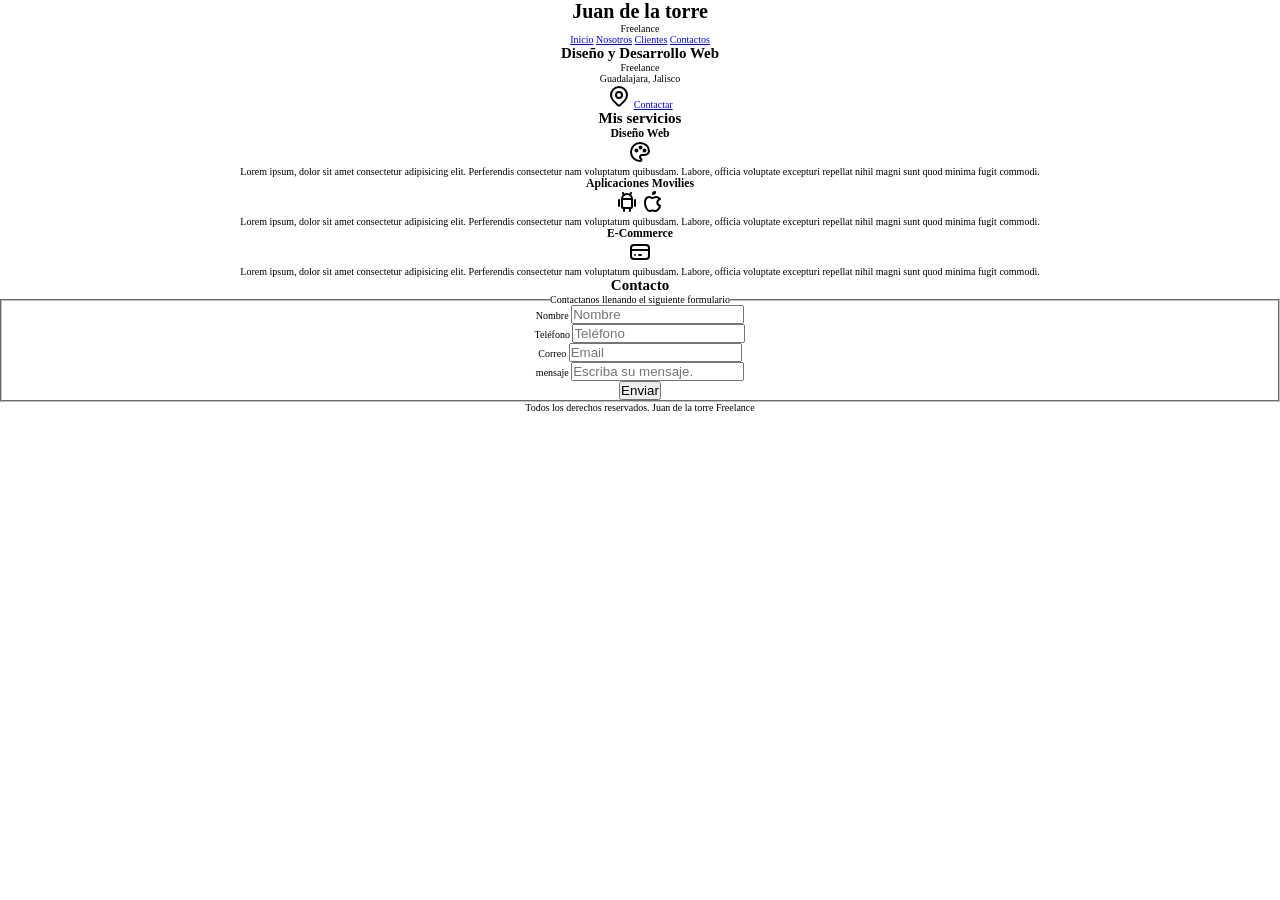
==== practice_2/index.html @ ec0bdc3d "Start to Practice 2" ====
<!DOCTYPE html>
<html lang="en">
<head>
    <meta charset="UTF-8">
    <meta name="viewport" content="width=device-width, initial-scale=1.0">
    <title>Diseñador freelance</title>
    <link rel="stylesheet" href="./assets/css/styles.css">
</head>
<body>
    <header>
        <h1 class="titulo">Juan de la torre </h1>
        <span>Freelance</span>
    </header>
    <!-- Barra de navegacion -->
    <nav>
        <a href="#">Inicio</a>
        <a href="#">Nosotros</a>
        <a href="#">Clientes</a>
        <a href="#">Contactos</a>
    </nav>
    
    <section>
        <h2>Diseño y Desarrollo Web</h2>
        <span>Freelance</span>
        <p>Guadalajara, Jalisco</p>
        <svg  xmlns="http://www.w3.org/2000/svg"  width="24"  height="24"  viewBox="0 0 24 24"  fill="none"  stroke="currentColor"  stroke-width="2"  stroke-linecap="round"  stroke-linejoin="round"  class="icon icon-tabler icons-tabler-outline icon-tabler-map-pin"><path stroke="none" d="M0 0h24v24H0z" fill="none"/><path d="M9 11a3 3 0 1 0 6 0a3 3 0 0 0 -6 0" /><path d="M17.657 16.657l-4.243 4.243a2 2 0 0 1 -2.827 0l-4.244 -4.243a8 8 0 1 1 11.314 0z" /></svg>
        <a href="#">Contactar</a>
    </section>

    <!-- Servicios -->

    <main>
        <h2>Mis servicios</h2>
        <section>
            <h3>Diseño Web</h3>
            <svg  xmlns="http://www.w3.org/2000/svg"  width="24"  height="24"  viewBox="0 0 24 24"  fill="none"  stroke="currentColor"  stroke-width="2"  stroke-linecap="round"  stroke-linejoin="round"  class="icon icon-tabler icons-tabler-outline icon-tabler-palette"><path stroke="none" d="M0 0h24v24H0z" fill="none"/><path d="M12 21a9 9 0 0 1 0 -18c4.97 0 9 3.582 9 8c0 1.06 -.474 2.078 -1.318 2.828c-.844 .75 -1.989 1.172 -3.182 1.172h-2.5a2 2 0 0 0 -1 3.75a1.3 1.3 0 0 1 -1 2.25" /><path d="M8.5 10.5m-1 0a1 1 0 1 0 2 0a1 1 0 1 0 -2 0" /><path d="M12.5 7.5m-1 0a1 1 0 1 0 2 0a1 1 0 1 0 -2 0" /><path d="M16.5 10.5m-1 0a1 1 0 1 0 2 0a1 1 0 1 0 -2 0" /></svg>
            <p>Lorem ipsum, dolor sit amet consectetur adipisicing elit. Perferendis consectetur nam voluptatum quibusdam. Labore, officia voluptate excepturi repellat nihil magni sunt quod minima fugit commodi.</p>
        </section>
        <section>
            <h3>Aplicaciones Movilies</h3>
            <svg  xmlns="http://www.w3.org/2000/svg"  width="24"  height="24"  viewBox="0 0 24 24"  fill="none"  stroke="currentColor"  stroke-width="2"  stroke-linecap="round"  stroke-linejoin="round"  class="icon icon-tabler icons-tabler-outline icon-tabler-brand-android"><path stroke="none" d="M0 0h24v24H0z" fill="none"/><path d="M4 10l0 6" /><path d="M20 10l0 6" /><path d="M7 9h10v8a1 1 0 0 1 -1 1h-8a1 1 0 0 1 -1 -1v-8a5 5 0 0 1 10 0" /><path d="M8 3l1 2" /><path d="M16 3l-1 2" /><path d="M9 18l0 3" /><path d="M15 18l0 3" /></svg>

            <svg  xmlns="http://www.w3.org/2000/svg"  width="24"  height="24"  viewBox="0 0 24 24"  fill="none"  stroke="currentColor"  stroke-width="2"  stroke-linecap="round"  stroke-linejoin="round"  class="icon icon-tabler icons-tabler-outline icon-tabler-brand-apple"><path stroke="none" d="M0 0h24v24H0z" fill="none"/><path d="M8.286 7.008c-3.216 0 -4.286 3.23 -4.286 5.92c0 3.229 2.143 8.072 4.286 8.072c1.165 -.05 1.799 -.538 3.214 -.538c1.406 0 1.607 .538 3.214 .538s4.286 -3.229 4.286 -5.381c-.03 -.011 -2.649 -.434 -2.679 -3.23c-.02 -2.335 2.589 -3.179 2.679 -3.228c-1.096 -1.606 -3.162 -2.113 -3.75 -2.153c-1.535 -.12 -3.032 1.077 -3.75 1.077c-.729 0 -2.036 -1.077 -3.214 -1.077z" /><path d="M12 4a2 2 0 0 0 2 -2a2 2 0 0 0 -2 2" /></svg>
            <p>Lorem ipsum, dolor sit amet consectetur adipisicing elit. Perferendis consectetur nam voluptatum quibusdam. Labore, officia voluptate excepturi repellat nihil magni sunt quod minima fugit commodi.</p>
        </section>
        <section>
            <h3>E-Commerce</h3>
            <svg  xmlns="http://www.w3.org/2000/svg"  width="24"  height="24"  viewBox="0 0 24 24"  fill="none"  stroke="currentColor"  stroke-width="2"  stroke-linecap="round"  stroke-linejoin="round"  class="icon icon-tabler icons-tabler-outline icon-tabler-credit-card"><path stroke="none" d="M0 0h24v24H0z" fill="none"/><path d="M3 5m0 3a3 3 0 0 1 3 -3h12a3 3 0 0 1 3 3v8a3 3 0 0 1 -3 3h-12a3 3 0 0 1 -3 -3z" /><path d="M3 10l18 0" /><path d="M7 15l.01 0" /><path d="M11 15l2 0" /></svg>
            <p>Lorem ipsum, dolor sit amet consectetur adipisicing elit. Perferendis consectetur nam voluptatum quibusdam. Labore, officia voluptate excepturi repellat nihil magni sunt quod minima fugit commodi.</p>
        </section>
        
    </main>

    <!-- Contacto -->
    <section>
        <h2>Contacto</h2>
        <form action="post">
            <fieldset>
                <legend>Contactanos llenando el siguiente formulario</legend>
                <div>
                    <label for="name">Nombre</label>
                    <input type="text" placeholder="Nombre">
                </div>
                <div>
                    <label for="phone">Teléfono</label>
                    <input type="text" placeholder="Teléfono">
                </div>
                <div>
                    <label for="email">Correo</label>
                    <input type="email" placeholder="Email">
                </div>
                <div>
                    <label for="mensaje">mensaje</label>
                    <input type="text" placeholder="Escriba su mensaje.">
                </div>
                

                <input type="submit" value="Enviar">
            </fieldset>
        </form>
    </section>
   
   
    <footer>
        <p>Todos los derechos reservados. Juan de la torre Freelance</p>

    </footer>
    

</body>
</html>
---- practice_2/assets/css/styles.css ----
/* Ejemplo simple de Reset CSS */
* {
  margin: 0;
  padding: 0;
  box-sizing: border-box; /* También es una práctica común */
}

body {
    font-size: 62.5%;
    text-align: center;
}
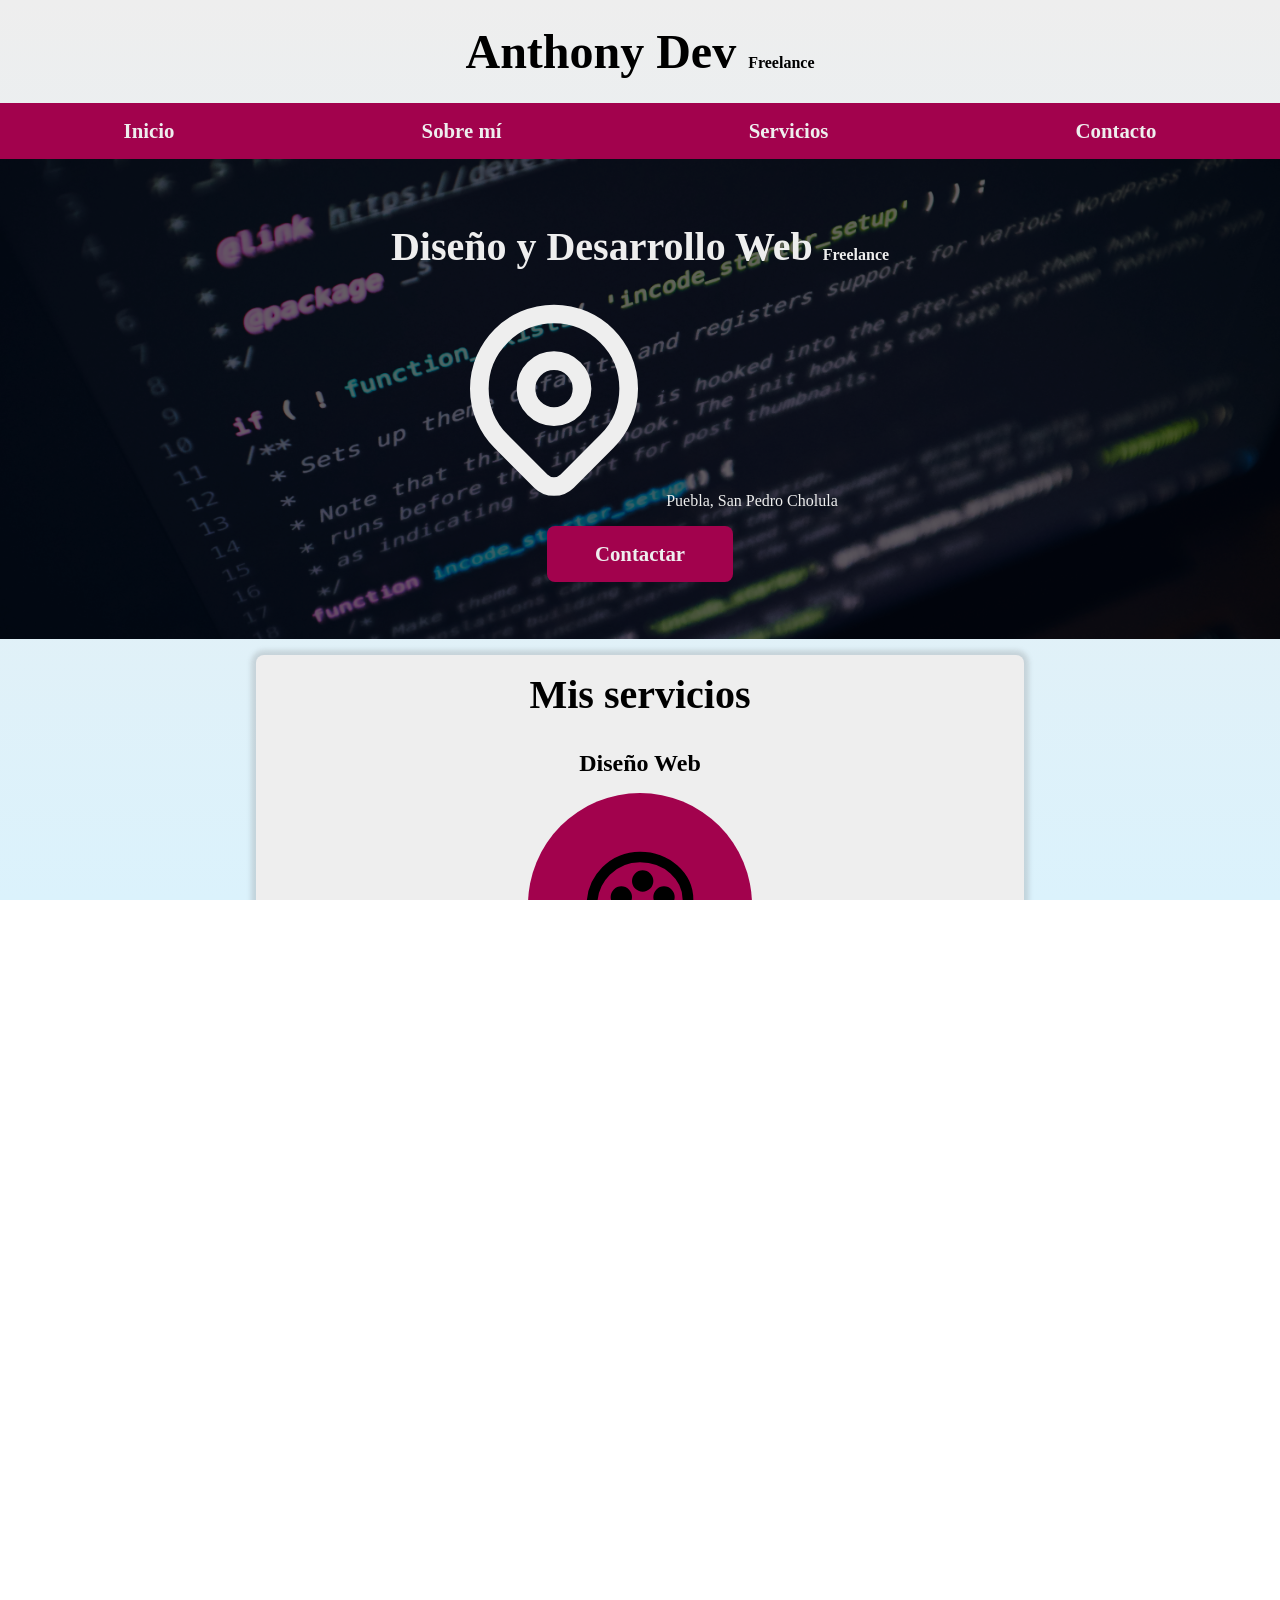
==== commit 3e985314: "Practica 2 lista" ====
--- a/practice_2/index.html
+++ b/practice_2/index.html
@@ -7,85 +7,98 @@
     <link rel="stylesheet" href="./assets/css/styles.css">
 </head>
 <body>
-    <header>
-        <h1 class="titulo">Juan de la torre </h1>
-        <span>Freelance</span>
+    <header id="inicio">
+        <h1>Anthony Dev <span>Freelance</span> </h1>
+        
     </header>
     <!-- Barra de navegacion -->
     <nav>
-        <a href="#">Inicio</a>
-        <a href="#">Nosotros</a>
-        <a href="#">Clientes</a>
-        <a href="#">Contactos</a>
+        <a href="#inicio"><p>Inicio</p></a>
+        <a href="#sobremi"><p>Sobre mí</p></a>
+        <a href="#servicios"><p>Servicios</p></a>
+        <a href="#contacto"><p>Contacto</p></a>
     </nav>
     
-    <section>
-        <h2>Diseño y Desarrollo Web</h2>
-        <span>Freelance</span>
-        <p>Guadalajara, Jalisco</p>
-        <svg  xmlns="http://www.w3.org/2000/svg"  width="24"  height="24"  viewBox="0 0 24 24"  fill="none"  stroke="currentColor"  stroke-width="2"  stroke-linecap="round"  stroke-linejoin="round"  class="icon icon-tabler icons-tabler-outline icon-tabler-map-pin"><path stroke="none" d="M0 0h24v24H0z" fill="none"/><path d="M9 11a3 3 0 1 0 6 0a3 3 0 0 0 -6 0" /><path d="M17.657 16.657l-4.243 4.243a2 2 0 0 1 -2.827 0l-4.244 -4.243a8 8 0 1 1 11.314 0z" /></svg>
-        <a href="#">Contactar</a>
+    <section id="sobremi" class="hero">
+        <div class="contenido-hero">
+            <h2 class="titulo">Diseño y Desarrollo Web <span>Freelance</span></h2>
+            <div class="ubicacion">
+                <svg  xmlns="http://www.w3.org/2000/svg"  width="24"  height="24"  viewBox="0 0 24 24"  fill="none"  stroke="currentColor"  stroke-width="2"  stroke-linecap="round"  stroke-linejoin="round"  class="icon icon-tabler icons-tabler-outline icon-tabler-map-pin"><path stroke="none" d="M0 0h24v24H0z" fill="none"/><path d="M9 11a3 3 0 1 0 6 0a3 3 0 0 0 -6 0" /><path d="M17.657 16.657l-4.243 4.243a2 2 0 0 1 -2.827 0l-4.244 -4.243a8 8 0 1 1 11.314 0z" /></svg>
+                <p>Puebla, San Pedro Cholula</p>
+            </div>
+            <a class="boton" href="#"><p>Contactar</p></a>
+        </div>
+        
     </section>
 
     <!-- Servicios -->
+    <div class="main-container">
+        <h2 class="titulo">Mis servicios</h2>
+        <main id="servicios" >
+            
+            <section>
+                <h3>Diseño Web</h3>
+                <div class="logo-container">
+                    <svg  xmlns="http://www.w3.org/2000/svg"  width="24"  height="24"  viewBox="0 0 24 24"  fill="none"  stroke="currentColor"  stroke-width="2"  stroke-linecap="round"  stroke-linejoin="round"  class="icon icon-tabler icons-tabler-outline icon-tabler-palette"><path stroke="none" d="M0 0h24v24H0z" fill="none"/><path d="M12 21a9 9 0 0 1 0 -18c4.97 0 9 3.582 9 8c0 1.06 -.474 2.078 -1.318 2.828c-.844 .75 -1.989 1.172 -3.182 1.172h-2.5a2 2 0 0 0 -1 3.75a1.3 1.3 0 0 1 -1 2.25" /><path d="M8.5 10.5m-1 0a1 1 0 1 0 2 0a1 1 0 1 0 -2 0" /><path d="M12.5 7.5m-1 0a1 1 0 1 0 2 0a1 1 0 1 0 -2 0" /><path d="M16.5 10.5m-1 0a1 1 0 1 0 2 0a1 1 0 1 0 -2 0" /></svg>
+                </div>
+                <p>Labore, officia voluptate excepturi repellat nihil magni sunt quod minima fugit commodi.</p>
+            </section>
+            <section>
+                <h3>Aplicaciones Movilies</h3>
+                <div class="logo-container">
+                    <svg  xmlns="http://www.w3.org/2000/svg"  width="24"  height="24"  viewBox="0 0 24 24"  fill="none"  stroke="currentColor"  stroke-width="2"  stroke-linecap="round"  stroke-linejoin="round"  class="icon icon-tabler icons-tabler-outline icon-tabler-brand-android"><path stroke="none" d="M0 0h24v24H0z" fill="none"/><path d="M4 10l0 6" /><path d="M20 10l0 6" /><path d="M7 9h10v8a1 1 0 0 1 -1 1h-8a1 1 0 0 1 -1 -1v-8a5 5 0 0 1 10 0" /><path d="M8 3l1 2" /><path d="M16 3l-1 2" /><path d="M9 18l0 3" /><path d="M15 18l0 3" /></svg>
+                    <svg  xmlns="http://www.w3.org/2000/svg"  width="24"  height="24"  viewBox="0 0 24 24"  fill="none"  stroke="currentColor"  stroke-width="2"  stroke-linecap="round"  stroke-linejoin="round"  class="icon icon-tabler icons-tabler-outline icon-tabler-brand-apple"><path stroke="none" d="M0 0h24v24H0z" fill="none"/><path d="M8.286 7.008c-3.216 0 -4.286 3.23 -4.286 5.92c0 3.229 2.143 8.072 4.286 8.072c1.165 -.05 1.799 -.538 3.214 -.538c1.406 0 1.607 .538 3.214 .538s4.286 -3.229 4.286 -5.381c-.03 -.011 -2.649 -.434 -2.679 -3.23c-.02 -2.335 2.589 -3.179 2.679 -3.228c-1.096 -1.606 -3.162 -2.113 -3.75 -2.153c-1.535 -.12 -3.032 1.077 -3.75 1.077c-.729 0 -2.036 -1.077 -3.214 -1.077z" /><path d="M12 4a2 2 0 0 0 2 -2a2 2 0 0 0 -2 2" /></svg>
+                </div>
+                <p>Labore, officia voluptate excepturi repellat nihil magni sunt quod minima fugit commodi.</p>
+            </section>
+            <section>
+                <h3>E-Commerce</h3>
+                <div class="logo-container">
+                    <svg xmlns="http://www.w3.org/2000/svg"  width="24"  height="24"  viewBox="0 0 24 24"  fill="none"  stroke="currentColor"  stroke-width="2"  stroke-linecap="round"  stroke-linejoin="round"  class="icon icon-tabler icons-tabler-outline icon-tabler-credit-card"><path stroke="none" d="M0 0h24v24H0z" fill="none"/><path d="M3 5m0 3a3 3 0 0 1 3 -3h12a3 3 0 0 1 3 3v8a3 3 0 0 1 -3 3h-12a3 3 0 0 1 -3 -3z" /><path d="M3 10l18 0" /><path d="M7 15l.01 0" /><path d="M11 15l2 0" /></svg>
+                </div>
+                <p>Labore, officia voluptate excepturi repellat nihil magni sunt quod minima fugit commodi.</p>
+            </section>
+            
+        </main>
+    
+        <!-- Contacto -->
+        <section id="contacto">
+            <h2 class="titulo">Contacto</h2>
+            <form class="formulario-contacto" method="post">
+                <fieldset>
+                    <legend>Contáctanos llenando el siguiente formulario</legend>
+                    
+                    <div class="field">
+                        <label for="name">Nombre</label>
+                        <input id="name" class="input-text" type="text" placeholder="Nombre">
+                    </div>
 
-    <main>
-        <h2>Mis servicios</h2>
-        <section>
-            <h3>Diseño Web</h3>
-            <svg  xmlns="http://www.w3.org/2000/svg"  width="24"  height="24"  viewBox="0 0 24 24"  fill="none"  stroke="currentColor"  stroke-width="2"  stroke-linecap="round"  stroke-linejoin="round"  class="icon icon-tabler icons-tabler-outline icon-tabler-palette"><path stroke="none" d="M0 0h24v24H0z" fill="none"/><path d="M12 21a9 9 0 0 1 0 -18c4.97 0 9 3.582 9 8c0 1.06 -.474 2.078 -1.318 2.828c-.844 .75 -1.989 1.172 -3.182 1.172h-2.5a2 2 0 0 0 -1 3.75a1.3 1.3 0 0 1 -1 2.25" /><path d="M8.5 10.5m-1 0a1 1 0 1 0 2 0a1 1 0 1 0 -2 0" /><path d="M12.5 7.5m-1 0a1 1 0 1 0 2 0a1 1 0 1 0 -2 0" /><path d="M16.5 10.5m-1 0a1 1 0 1 0 2 0a1 1 0 1 0 -2 0" /></svg>
-            <p>Lorem ipsum, dolor sit amet consectetur adipisicing elit. Perferendis consectetur nam voluptatum quibusdam. Labore, officia voluptate excepturi repellat nihil magni sunt quod minima fugit commodi.</p>
+                    <div class="field">
+                        <label for="phone">Teléfono</label>
+                        <input id="phone" class="input-text" type="text" placeholder="Teléfono">
+                    </div>
+
+                    <div class="field">
+                        <label for="email">Correo</label>
+                        <input id="email" class="input-text" type="email" placeholder="Email">
+                    </div>
+
+                    <div class="field">
+                        <label for="mensaje">Mensaje</label>
+                        <textarea id="mensaje" class="input-text" placeholder="Escriba su mensaje."></textarea>
+                    </div>
+
+                    <input class="boton" type="submit" value="Enviar">
+                </fieldset>
+            </form>
         </section>
-        <section>
-            <h3>Aplicaciones Movilies</h3>
-            <svg  xmlns="http://www.w3.org/2000/svg"  width="24"  height="24"  viewBox="0 0 24 24"  fill="none"  stroke="currentColor"  stroke-width="2"  stroke-linecap="round"  stroke-linejoin="round"  class="icon icon-tabler icons-tabler-outline icon-tabler-brand-android"><path stroke="none" d="M0 0h24v24H0z" fill="none"/><path d="M4 10l0 6" /><path d="M20 10l0 6" /><path d="M7 9h10v8a1 1 0 0 1 -1 1h-8a1 1 0 0 1 -1 -1v-8a5 5 0 0 1 10 0" /><path d="M8 3l1 2" /><path d="M16 3l-1 2" /><path d="M9 18l0 3" /><path d="M15 18l0 3" /></svg>
-
-            <svg  xmlns="http://www.w3.org/2000/svg"  width="24"  height="24"  viewBox="0 0 24 24"  fill="none"  stroke="currentColor"  stroke-width="2"  stroke-linecap="round"  stroke-linejoin="round"  class="icon icon-tabler icons-tabler-outline icon-tabler-brand-apple"><path stroke="none" d="M0 0h24v24H0z" fill="none"/><path d="M8.286 7.008c-3.216 0 -4.286 3.23 -4.286 5.92c0 3.229 2.143 8.072 4.286 8.072c1.165 -.05 1.799 -.538 3.214 -.538c1.406 0 1.607 .538 3.214 .538s4.286 -3.229 4.286 -5.381c-.03 -.011 -2.649 -.434 -2.679 -3.23c-.02 -2.335 2.589 -3.179 2.679 -3.228c-1.096 -1.606 -3.162 -2.113 -3.75 -2.153c-1.535 -.12 -3.032 1.077 -3.75 1.077c-.729 0 -2.036 -1.077 -3.214 -1.077z" /><path d="M12 4a2 2 0 0 0 2 -2a2 2 0 0 0 -2 2" /></svg>
-            <p>Lorem ipsum, dolor sit amet consectetur adipisicing elit. Perferendis consectetur nam voluptatum quibusdam. Labore, officia voluptate excepturi repellat nihil magni sunt quod minima fugit commodi.</p>
-        </section>
-        <section>
-            <h3>E-Commerce</h3>
-            <svg  xmlns="http://www.w3.org/2000/svg"  width="24"  height="24"  viewBox="0 0 24 24"  fill="none"  stroke="currentColor"  stroke-width="2"  stroke-linecap="round"  stroke-linejoin="round"  class="icon icon-tabler icons-tabler-outline icon-tabler-credit-card"><path stroke="none" d="M0 0h24v24H0z" fill="none"/><path d="M3 5m0 3a3 3 0 0 1 3 -3h12a3 3 0 0 1 3 3v8a3 3 0 0 1 -3 3h-12a3 3 0 0 1 -3 -3z" /><path d="M3 10l18 0" /><path d="M7 15l.01 0" /><path d="M11 15l2 0" /></svg>
-            <p>Lorem ipsum, dolor sit amet consectetur adipisicing elit. Perferendis consectetur nam voluptatum quibusdam. Labore, officia voluptate excepturi repellat nihil magni sunt quod minima fugit commodi.</p>
-        </section>
-        
-    </main>
-
-    <!-- Contacto -->
-    <section>
-        <h2>Contacto</h2>
-        <form action="post">
-            <fieldset>
-                <legend>Contactanos llenando el siguiente formulario</legend>
-                <div>
-                    <label for="name">Nombre</label>
-                    <input type="text" placeholder="Nombre">
-                </div>
-                <div>
-                    <label for="phone">Teléfono</label>
-                    <input type="text" placeholder="Teléfono">
-                </div>
-                <div>
-                    <label for="email">Correo</label>
-                    <input type="email" placeholder="Email">
-                </div>
-                <div>
-                    <label for="mensaje">mensaje</label>
-                    <input type="text" placeholder="Escriba su mensaje.">
-                </div>
-                
-
-                <input type="submit" value="Enviar">
-            </fieldset>
-        </form>
-    </section>
+    </div>
    
    
     <footer>
-        <p>Todos los derechos reservados. Juan de la torre Freelance</p>
+        <p>Todos los derechos reservados. AnthonyDev Freelance</p>
 
     </footer>
-    
 
 </body>
 </html>
--- a/practice_2/assets/css/styles.css
+++ b/practice_2/assets/css/styles.css
@@ -1,12 +1,251 @@
 /* Ejemplo simple de Reset CSS */
+
+:root {
+  --primary: #0F0E0E;
+  --secondary: #a2024d;
+  --third: #468A9A;
+  --fourth: #EEEEEE;
+  --gray: #f1f1f1; /* antes faltaba */
+  --light: #a0a0a0ca;   /* antes faltaba */
+}
+
 * {
   margin: 0;
   padding: 0;
   box-sizing: border-box; /* También es una práctica común */
 }
 
+html, body {
+  height: 100%;
+  scroll-behavior: smooth; /* para que se vea fluido */
+  scroll-snap-type: y mandatory; /* eje vertical obligatorio */
+  overflow-y: scroll;
+}
+
+header,
+#sobremi,
+.main-container,
+#contacto,
+footer {
+  scroll-snap-align: start; /* el inicio de la sección se alinea arriba */
+  scroll-snap-stop: always; /* opcional: fuerza que se detenga */
+}
+
+
+header {
+  padding: 1.5rem;
+}
+
+nav {
+  background-color: var(--secondary);
+  display: flex;
+}
+
+@media (max-width:480px) {
+  nav {
+    flex-direction: column;
+  }  
+}
+
 body {
-    font-size: 62.5%;
+  background-image: linear-gradient(to top, #dbf2fc 0%, var(--fourth));
+}
+
+nav a {
+  padding: 1rem;
+  margin: 0 auto;
+  font-weight: bold;
+  font-size: 1.3rem;
+  color: var(--fourth);
+  text-decoration: none;
+}
+
+nav a:hover {
+  padding: 1rem;
+  margin: 0 auto;
+  font-weight: bold;
+  font-size: 1.3rem;
+  color: var(--primary);
+  text-decoration: none;
+  background-color: rgb(207, 178, 141);
+}
+
+h1 {
+  font-size: 3rem;
+  text-align: center;
+}
+
+span {
+  font-size: 1rem;
+}
+
+.titulo {
+  text-align: center;
+  font-size: 2.5rem;
+  padding: 1rem;
+}
+
+.hero {
+  background-image: url(./img/fondo.jpg);
+  background-repeat: no-repeat;
+  background-size: cover;
+  height: 30rem;
+  text-align: center;
+  position: relative;
+}
+
+.hero svg{
+  height: 14rem;
+  width: 14rem;
+}
+
+.contenido-hero {
+  position: absolute;
+  background-color: rgb(0, 0, 0, 0.6);
+  color: var(--fourth);
+  width: 100%;
+  height: 100%;
+  padding: 3rem;
+  
+  display: flex;
+  flex-direction: column;
+  align-items: center;
+}
+
+.ubicacion {
+  display: flex;
+  align-items: flex-end;
+}
+
+.boton {
+  background-color: var(--secondary);
+  padding: 1rem 3rem;
+  margin: 1rem;
+  color: var(--fourth);
+  text-decoration: none;
+  font-size: 1.3rem;
+  font-weight: bolder;
+  border-radius: .5rem;
+}
+
+@media (max-width: 500px) {
+    .boton {
+      background-color: var(--secondary);
+      padding: 1rem 3rem;
+      margin: 1rem;
+      color: var(--fourth);
+      text-decoration: none;
+      font-size: 1.3rem;
+      font-weight: bolder;
+      border-radius: .5rem;
+      width: 80%;
+  }
+}
+
+.main-container {
+  text-align: center;
+  margin: 1rem 20%;
+  background-color: var(--fourth);
+  box-shadow: 0 0 0.3rem 0.3rem rgba(97, 97, 97, 0.208);
+  border-radius: .5rem;
+  padding-bottom: 3rem;
+}
+
+main {
+  display: flex;
+}
+
+@media (max-width: 1359px) {
+  main {
+      display: grid;
+  }
+}
+
+main section {
+  text-align: center;
+  padding: 1rem 1.5rem;
+  display: flex;
+  flex-direction: column;
+  align-items: center;
+  gap: 1rem;
+}
+
+
+main section svg {
+  width: 8rem;
+  height: 8rem;
+}
+
+main section h3 {
+  font-size: 1.5rem;
+}
+main section p{
+  font-size: 1.2rem;
+}
+
+.logo-container {
+  height: 14rem;
+  width: 14rem;
+  background-color: var(--secondary);
+  border-radius: 50%;
+  display: flex;
+  justify-content: space-evenly;
+  align-items: center;
+}
+
+.formulario-contacto {
+    background-color: var(--light);
+    width: min(40rem, 100%);
+    margin: 1rem auto;
+    padding: 1rem;
+    border-radius: 1rem;
+    
+}
+
+.formulario-contacto fieldset {
+    border: none;
+}
+
+.formulario-contacto legend {
     text-align: center;
-}
-
+    font-size: 1.2rem;
+    text-transform: uppercase;
+    font-weight: bold;
+    margin-bottom: 2rem;
+    color: var(--primary);
+}
+
+.field {
+    margin-bottom: 1.5rem;
+    display: flex;
+    flex-direction: column;
+    text-align: left;
+}
+
+.field label {
+    color: var(--primary);
+    font-weight: bold;
+    margin-bottom: .5rem;
+}
+
+.input-text {
+    width: 100%;
+    border: 1px solid #ccc;
+    padding: 1rem;
+    border-radius: .5rem;
+    font-size: 1rem;
+}
+
+.field textarea {
+    height: 10rem;
+    resize: vertical;
+}
+footer {
+  background-color: var(--primary);
+    text-align: center;
+    color: var(--fourth);
+    padding: 2rem 0;
+    margin-top: 3rem;
+}
+
+
